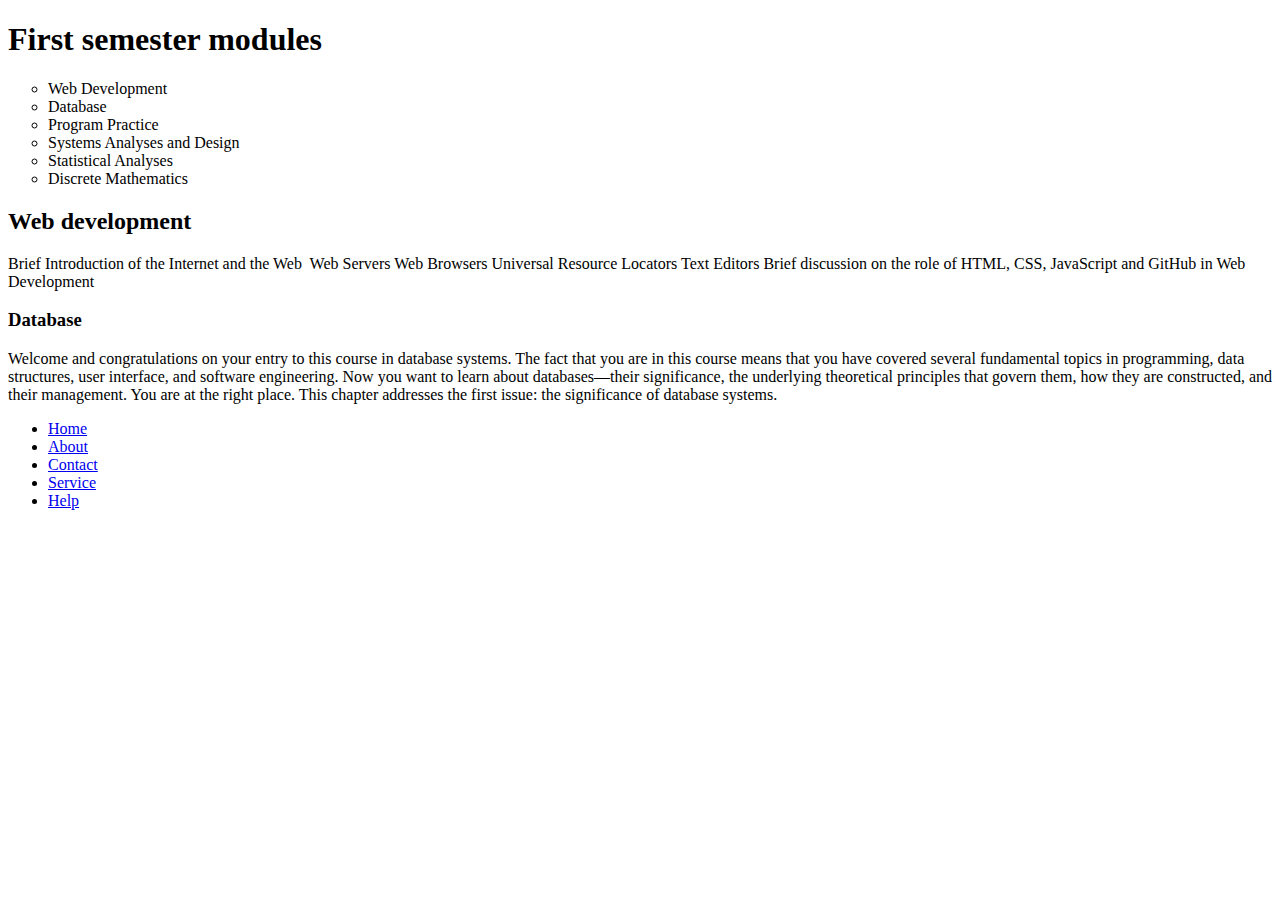
==== index.html @ 99619bed "index.html" ====
<!DOCTYPE html>
<html lang="en">
<head>
    <meta charset="UTF-8">
    <meta http-equiv="X-UA-Compatible" content="IE=edge">
    <meta name="viewport" content="width=device-width, initial-scale=1.0">
    <title>Document</title>

    <h1>First semester modules</h1>
    <ul style="list-style-type: circle; ">
        <li>Web Development</li>
        <li>Database</li>
        <li>Program Practice</li>
        <li>Systems Analyses and Design</li>
        <li>Statistical Analyses</li>
        <li>Discrete Mathematics</li>
    </ul>
</head>
<body>
    <h2>Web development</h2>
    Brief Introduction of the Internet and the Web  
    Web Servers Web Browsers Universal Resource Locators Text 
    Editors Brief discussion on the role of HTML, CSS, JavaScript
    and GitHub in Web Development

    <h3>Database</h3>
    Welcome and congratulations on your entry to this course in database systems. 
    The fact that you are in this course means that you have covered several 
    fundamental topics in programming, data structures, user interface, and 
    software engineering. Now you want to learn about databases—their significance, 
    the underlying theoretical principles that govern them, how they are constructed, 
    and their management. You are at the right place. This chapter addresses 
    the first issue: the significance of database systems. 
    
    <ul>
        <li><a href="index.html">Home</a></li>
        <li><a href="about.html">About</a></li>
        <li><a href="contact.html">Contact</a></li>
        <li><a href="service.html">Service</a></li>
        <li><a href="help.html">Help</a></li>
    </ul>

</body>
</html>
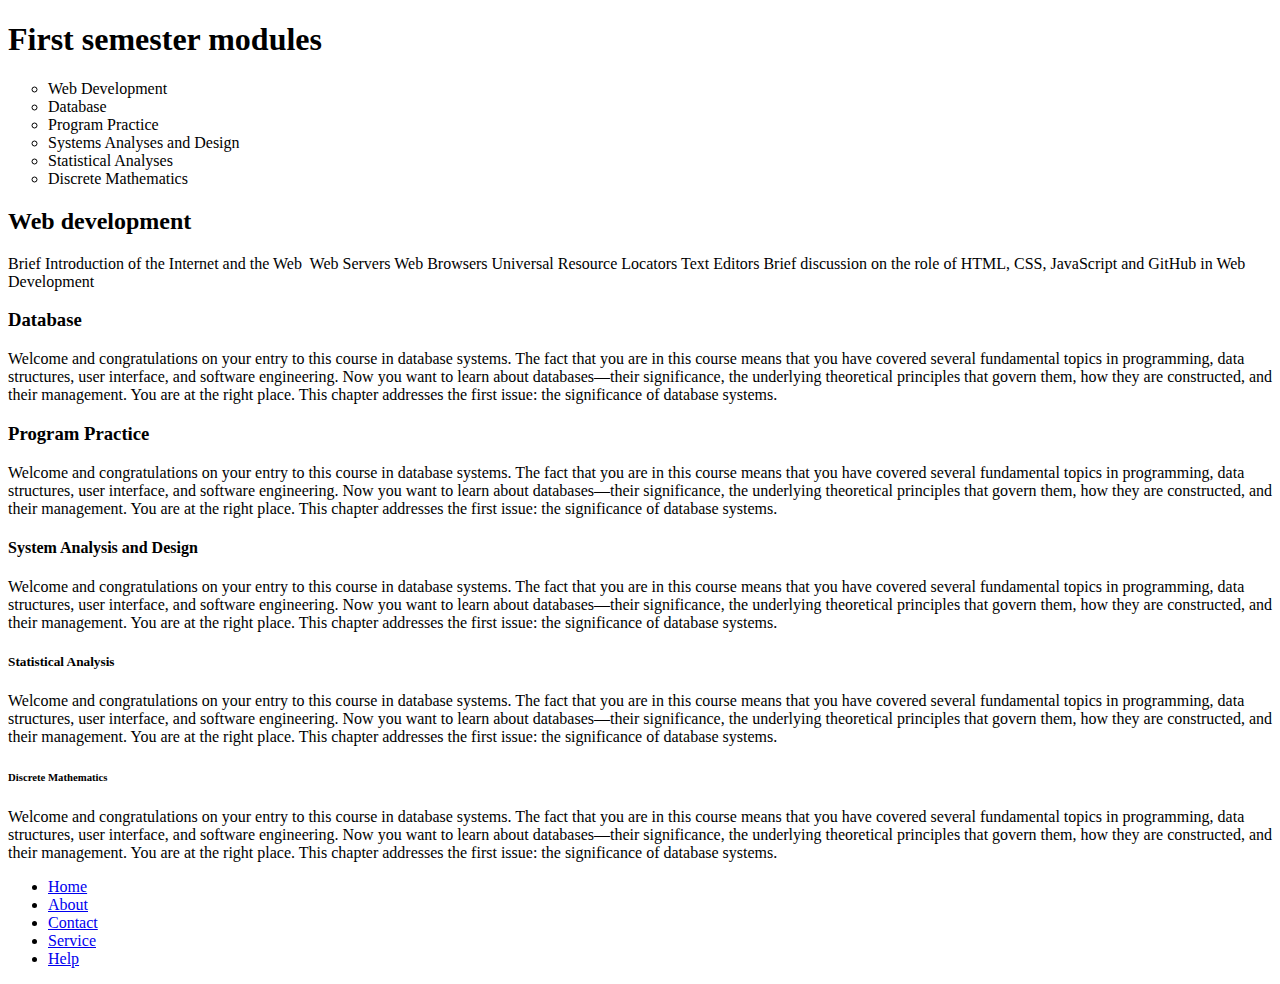
==== commit 75ff76ff: "Add files via upload" ====
--- a/index.html
+++ b/index.html
@@ -1,44 +1,87 @@
-<!DOCTYPE html>
-<html lang="en">
-<head>
-    <meta charset="UTF-8">
-    <meta http-equiv="X-UA-Compatible" content="IE=edge">
-    <meta name="viewport" content="width=device-width, initial-scale=1.0">
-    <title>Document</title>
-
-    <h1>First semester modules</h1>
-    <ul style="list-style-type: circle; ">
-        <li>Web Development</li>
-        <li>Database</li>
-        <li>Program Practice</li>
-        <li>Systems Analyses and Design</li>
-        <li>Statistical Analyses</li>
-        <li>Discrete Mathematics</li>
-    </ul>
-</head>
-<body>
-    <h2>Web development</h2>
-    Brief Introduction of the Internet and the Web  
-    Web Servers Web Browsers Universal Resource Locators Text 
-    Editors Brief discussion on the role of HTML, CSS, JavaScript
-    and GitHub in Web Development
-
-    <h3>Database</h3>
-    Welcome and congratulations on your entry to this course in database systems. 
-    The fact that you are in this course means that you have covered several 
-    fundamental topics in programming, data structures, user interface, and 
-    software engineering. Now you want to learn about databases—their significance, 
-    the underlying theoretical principles that govern them, how they are constructed, 
-    and their management. You are at the right place. This chapter addresses 
-    the first issue: the significance of database systems. 
-    
-    <ul>
-        <li><a href="index.html">Home</a></li>
-        <li><a href="about.html">About</a></li>
-        <li><a href="contact.html">Contact</a></li>
-        <li><a href="service.html">Service</a></li>
-        <li><a href="help.html">Help</a></li>
-    </ul>
-
-</body>
+<!DOCTYPE html>
+<html lang="en">
+<head>
+    <meta charset="UTF-8">
+    <meta http-equiv="X-UA-Compatible" content="IE=edge">
+    <meta name="viewport" content="width=device-width, initial-scale=1.0">
+    <title>Document</title>
+
+    <h1>First semester modules</h1>
+    <ul style="list-style-type: circle; ">
+        <li>Web Development</li>
+        <li>Database</li>
+        <li>Program Practice</li>
+        <li>Systems Analyses and Design</li>
+        <li>Statistical Analyses</li>
+        <li>Discrete Mathematics</li>
+    </ul>
+</head>
+<body>
+    <h2>Web development</h2>
+    Brief Introduction of the Internet and the Web  
+    Web Servers Web Browsers Universal Resource Locators Text 
+    Editors Brief discussion on the role of HTML, CSS, JavaScript
+    and GitHub in Web Development
+
+    <h3>Database</h3>
+    Welcome and congratulations on your entry to this course in database systems. 
+    The fact that you are in this course means that you have covered several 
+    fundamental topics in programming, data structures, user interface, and 
+    software engineering. Now you want to learn about databases—their significance, 
+    the underlying theoretical principles that govern them, how they are constructed, 
+    and their management. You are at the right place. This chapter addresses 
+    the first issue: the significance of database systems. 
+
+    <h3>Program Practice</h3>
+    <p>
+        Welcome and congratulations on your entry to this course in database systems. 
+    The fact that you are in this course means that you have covered several 
+    fundamental topics in programming, data structures, user interface, and 
+    software engineering. Now you want to learn about databases—their significance, 
+    the underlying theoretical principles that govern them, how they are constructed, 
+    and their management. You are at the right place. This chapter addresses 
+    the first issue: the significance of database systems.
+    </p>
+    
+    <h4>System Analysis and Design</h4>
+    <p>
+        Welcome and congratulations on your entry to this course in database systems. 
+    The fact that you are in this course means that you have covered several 
+    fundamental topics in programming, data structures, user interface, and 
+    software engineering. Now you want to learn about databases—their significance, 
+    the underlying theoretical principles that govern them, how they are constructed, 
+    and their management. You are at the right place. This chapter addresses 
+    the first issue: the significance of database systems.
+    </p>
+
+    <h5>Statistical Analysis</h5>
+    <p>
+        Welcome and congratulations on your entry to this course in database systems. 
+    The fact that you are in this course means that you have covered several 
+    fundamental topics in programming, data structures, user interface, and 
+    software engineering. Now you want to learn about databases—their significance, 
+    the underlying theoretical principles that govern them, how they are constructed, 
+    and their management. You are at the right place. This chapter addresses 
+    the first issue: the significance of database systems.
+
+    <h6>Discrete Mathematics</h6>
+    <p>
+        Welcome and congratulations on your entry to this course in database systems. 
+    The fact that you are in this course means that you have covered several 
+    fundamental topics in programming, data structures, user interface, and 
+    software engineering. Now you want to learn about databases—their significance, 
+    the underlying theoretical principles that govern them, how they are constructed, 
+    and their management. You are at the right place. This chapter addresses 
+    the first issue: the significance of database systems.
+    </p>
+    </p>
+    <ul>
+        <li><a href="index.html">Home</a></li>
+        <li><a href="about.html">About</a></li>
+        <li><a href="contact.html">Contact</a></li>
+        <li><a href="service.html">Service</a></li>
+        <li><a href="help.html">Help</a></li>
+    </ul>
+
+</body>
 </html>